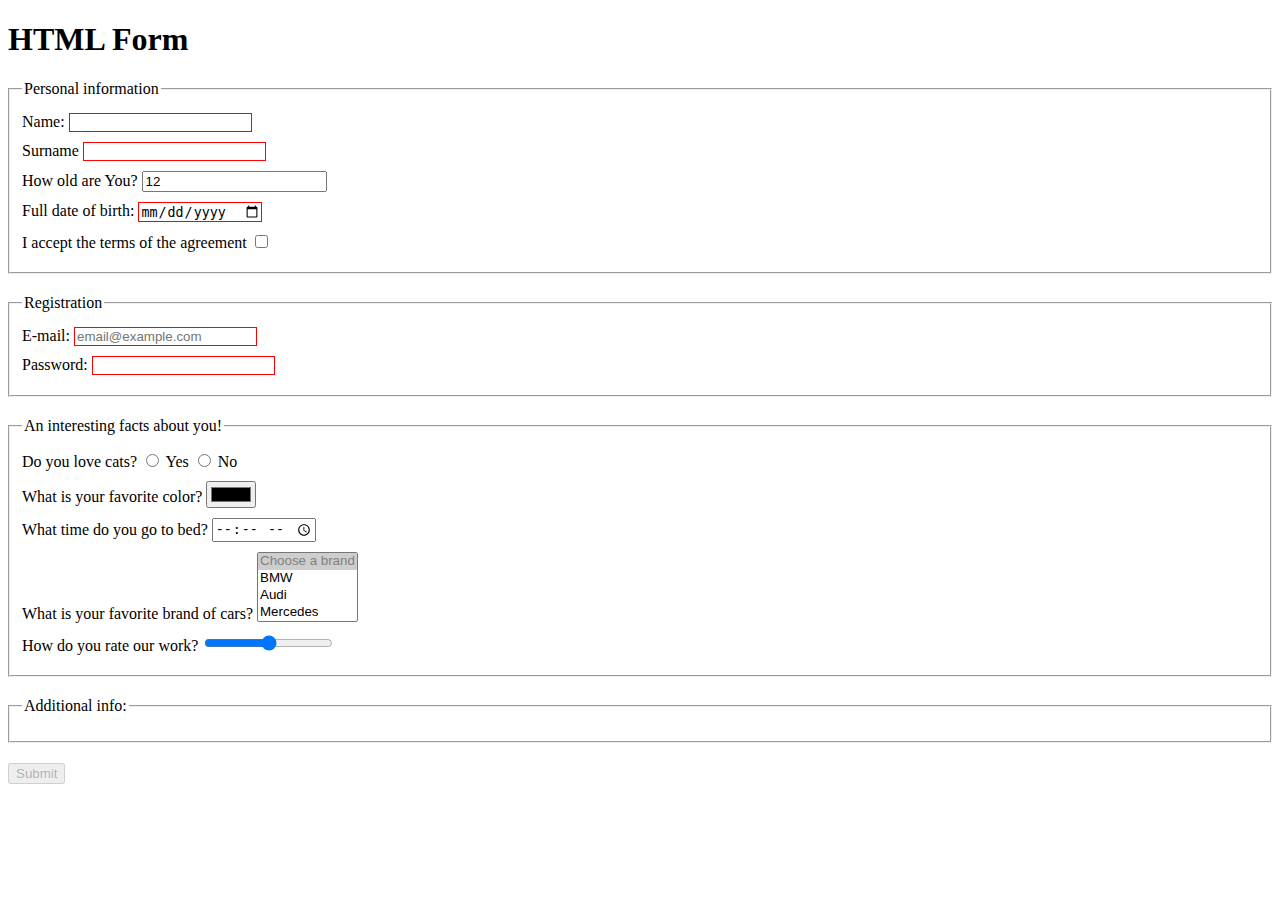
==== src/index.html @ c925a039 "4 fieldsets was created" ====
<!doctype html>
<html lang="en">
  <head>
    <meta charset="UTF-8">
    <meta
      name="viewport"
      content="width=device-width, user-scalable=no, initial-scale=1.0, maximum-scale=1.0, minimum-scale=1.0"
    >
    <meta http-equiv="X-UA-Compatible" content="ie=edge">
    <title>HTML Form</title>
    <link rel="stylesheet" href="./style.css">
  </head>
  <body>
    <h1>HTML Form</h1>
    <script type="text/javascript" src="./main.js"></script>

    <form 
      action="https://mate-academy-form-lesson.herokuapp.com/create-application" 
      method="post"
    >
      <fieldset class="form-block">
        <legend>Personal information</legend>
        <label class="form-field">
          <label for="name">
            Name:
          </label>
          <input 
            type="text" 
            name="name" 
            id="name" 
            class="field"
            required
          >
        </label>
  
        <label class="form-field">
          <label for="surname">
            Surname
          </label>
          <input 
            type="text" 
            name="surname" 
            id="surname" 
            class="field"
            required
          >
        </label>
  
        <label class="form-field">
          <label for="age">
            How old are You?
          </label>
          <input 
            type="number" 
            name="age" 
            id="age" 
            value="12"
            max="100"
            required
          >
        </label>
  
        <label class="form-field">
          <label for="date-of-birth">
            Full date of birth:
          </label>
          <input 
            type="date" 
            name="date of birth" 
            id="date-of-birth" 
            class="field"
            placeholder="mm/dd/yyyy" 
            required
          >
        </label>
  
        <label class="form-field">
          <label for="accept-terms">
            I accept the terms of the agreement
          </label>
          <input 
            type="checkbox" 
            name="terms" 
            id="accept-terms" 
            class="field"
            required
          >
        </label>
      </fieldset>

      <fieldset class="form-block">
        <legend>Registration</legend>
        <label class="form-field">
          <label for="email">
            E-mail:
          </label>
          <input 
            type="email" 
            name="email" 
            id="email" 
            class="field"
            placeholder="email@example.com" 
            required
          >
        </label>
  
        <label class="form-field">
          <label for="password">
            Password:
          </label>
          <input 
            type="password" 
            name="password"
            id="password"
            class="field"
            required
            minlength="5"
            maxlength="32"
          >
        </label>
      </fieldset>

      <fieldset class="form-block">
        <legend>An interesting facts about you!</legend>
        <div class="form-field">
          Do you love cats?

          <label>
            <input 
            type="radio"
            name="cats"
            value="yes"
            >
            Yes
          </label>

          <label>
            <input 
            type="radio"
            name="cats"
            value="no"
            >
            No
          </label>
        </div>
        
        <div class="form-field">
          <label for="color">
            What is your favorite color?
          </label>
          <input 
          type="color"
          name="color"
          id="color"
          required
          >
        </div>

        <div class="form-field">
          <label for="time-to-bed">
            What time do you go to bed?
          </label>
          <input 
          type="time"
          name="time"
          id="time-to-bed"
          required
          >
        </div>

        <label class="form-field">
          What is your favorite brand of cars?

          <select name="brand" required multiple>
            <option value="" disabled selected>Choose a brand</option>
            <option value="BMW">BMW</option>
            <option value="Audi">Audi</option>
            <option value="Mercedes">Mercedes</option>
          </select>
        </label>

        <div class="form-field">
          <label for="rate-of-work">
            How do you rate our work?
            <input 
            type="range"
            name="rate"
            id="rate-of-work"
            required
            >
          </label>
        </div>
      </fieldset>

      <fieldset class="form-block">
        <legend>Additional info:</legend>
        <label class="form-field">
          
        </label>
  
        <label class="form-field">
          
        </label>
      </fieldset>


      <button disabled>Submit</button>
    </form>
  </body>
</html>
---- src/style.css ----
/* styles go here */
.form-field {
  display: block;
  margin: 10px 0;
}

.field:invalid {
  border: 1px solid red;
}

.form-block {
  margin: 20px 0;
}
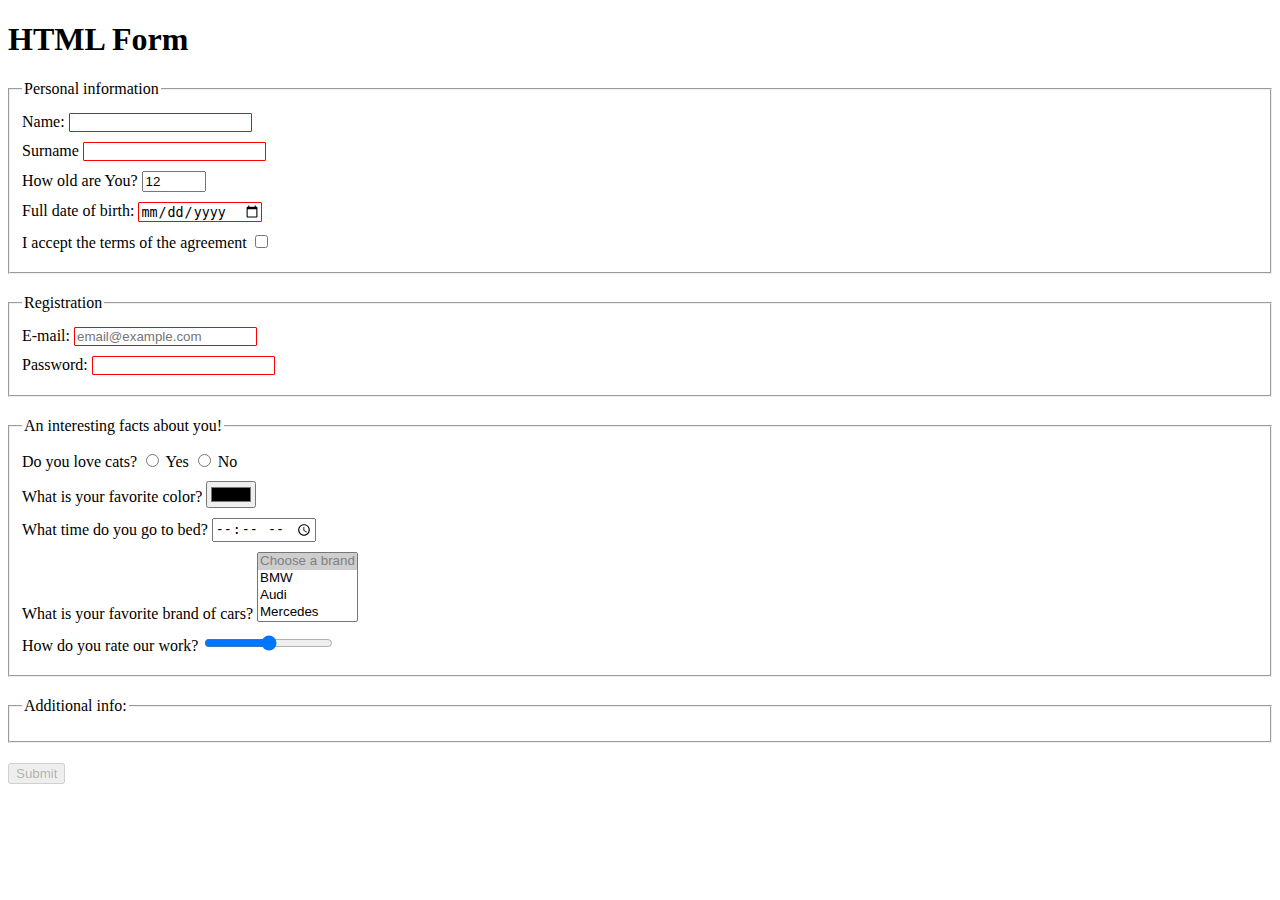
==== commit 72c22861: "second commit" ====
--- a/src/index.html
+++ b/src/index.html
@@ -14,102 +14,104 @@
     <h1>HTML Form</h1>
     <script type="text/javascript" src="./main.js"></script>
 
-    <form 
-      action="https://mate-academy-form-lesson.herokuapp.com/create-application" 
+    <form
+      action="https://mate-academy-form-lesson.herokuapp.com/create-application"
+      onsubmit="onSubmit()"
       method="post"
     >
       <fieldset class="form-block">
         <legend>Personal information</legend>
-        <label class="form-field">
+        <div class="form-field">
           <label for="name">
             Name:
           </label>
-          <input 
-            type="text" 
-            name="name" 
-            id="name" 
-            class="field"
-            required
-          >
-        </label>
-  
-        <label class="form-field">
+          <input
+            type="text"
+            name="name"
+            id="name"
+            class="field"
+            required
+          >
+        </div>
+
+        <div class="form-field">
           <label for="surname">
             Surname
           </label>
-          <input 
-            type="text" 
-            name="surname" 
-            id="surname" 
-            class="field"
-            required
-          >
-        </label>
-  
-        <label class="form-field">
+          <input
+            type="text"
+            name="surname"
+            id="surname"
+            class="field"
+            required
+          >
+        </div>
+
+        <div class="form-field">
           <label for="age">
             How old are You?
           </label>
-          <input 
-            type="number" 
-            name="age" 
-            id="age" 
+          <input
+            type="number"
+            name="age"
+            id="age"
             value="12"
+            min="12"
             max="100"
             required
           >
-        </label>
-  
-        <label class="form-field">
-          <label for="date-of-birth">
+        </div>
+
+        <div class="form-field">
+          <label for="dateOfBirth">
             Full date of birth:
           </label>
-          <input 
-            type="date" 
-            name="date of birth" 
-            id="date-of-birth" 
-            class="field"
-            placeholder="mm/dd/yyyy" 
-            required
-          >
-        </label>
-  
-        <label class="form-field">
-          <label for="accept-terms">
+          <input
+            type="date"
+            name="dateOfBirth"
+            id="dateOfBirth"
+            class="field"
+            placeholder="mm/dd/yyyy"
+            required
+          >
+        </div>
+
+        <div class="form-field">
+          <label for="acceptTerms">
             I accept the terms of the agreement
           </label>
-          <input 
-            type="checkbox" 
-            name="terms" 
-            id="accept-terms" 
-            class="field"
-            required
-          >
-        </label>
+          <input
+            type="checkbox"
+            name="terms"
+            id="acceptTerms"
+            class="field"
+            required
+          >
+        </div>
       </fieldset>
 
       <fieldset class="form-block">
         <legend>Registration</legend>
-        <label class="form-field">
+        <div class="form-field">
           <label for="email">
             E-mail:
           </label>
-          <input 
-            type="email" 
-            name="email" 
-            id="email" 
-            class="field"
-            placeholder="email@example.com" 
-            required
-          >
-        </label>
-  
-        <label class="form-field">
+          <input
+            type="email"
+            name="email"
+            id="email"
+            class="field"
+            placeholder="email@example.com"
+            required
+          >
+        </div>
+
+        <div class="form-field">
           <label for="password">
             Password:
           </label>
-          <input 
-            type="password" 
+          <input
+            type="password"
             name="password"
             id="password"
             class="field"
@@ -117,7 +119,7 @@
             minlength="5"
             maxlength="32"
           >
-        </label>
+        </div>
       </fieldset>
 
       <fieldset class="form-block">
@@ -125,30 +127,32 @@
         <div class="form-field">
           Do you love cats?
 
-          <label>
-            <input 
+          <label for="catsYes">
+            <input
             type="radio"
             name="cats"
             value="yes"
+            id="catsYes"
             >
             Yes
           </label>
 
-          <label>
-            <input 
+          <label for="catsNo">
+            <input
             type="radio"
             name="cats"
             value="no"
+            id="catsNo"
             >
             No
           </label>
         </div>
-        
+
         <div class="form-field">
           <label for="color">
             What is your favorite color?
           </label>
-          <input 
+          <input
           type="color"
           name="color"
           id="color"
@@ -157,35 +161,45 @@
         </div>
 
         <div class="form-field">
-          <label for="time-to-bed">
+          <label for="timeToBed">
             What time do you go to bed?
           </label>
-          <input 
+          <input
           type="time"
           name="time"
-          id="time-to-bed"
+          id="timeToBed"
           required
           >
         </div>
 
-        <label class="form-field">
+        <div class="form-field">
           What is your favorite brand of cars?
 
-          <select name="brand" required multiple>
-            <option value="" disabled selected>Choose a brand</option>
+          <select
+            name="brand"
+            required
+            multiple
+          >
+            <option
+              value=""
+              disabled
+              selected
+            >
+            Choose a brand
+            </option>
             <option value="BMW">BMW</option>
             <option value="Audi">Audi</option>
             <option value="Mercedes">Mercedes</option>
           </select>
-        </label>
-
-        <div class="form-field">
-          <label for="rate-of-work">
+        </div>
+
+        <div class="form-field">
+          <label for="rateOfWork">
             How do you rate our work?
-            <input 
+            <input
             type="range"
             name="rate"
-            id="rate-of-work"
+            id="rateOfWork"
             required
             >
           </label>
@@ -194,16 +208,14 @@
 
       <fieldset class="form-block">
         <legend>Additional info:</legend>
-        <label class="form-field">
-          
-        </label>
-  
-        <label class="form-field">
-          
-        </label>
-      </fieldset>
-
-
+        <div class="form-field">
+
+        </div>
+
+        <div class="form-field">
+
+        </div>
+      </fieldset>
       <button disabled>Submit</button>
     </form>
   </body>
--- a/src/style.css
+++ b/src/style.css
@@ -6,8 +6,9 @@
 
 .field:invalid {
   border: 1px solid red;
+  border-radius: 1px;
 }
 
 .form-block {
   margin: 20px 0;
-}+}
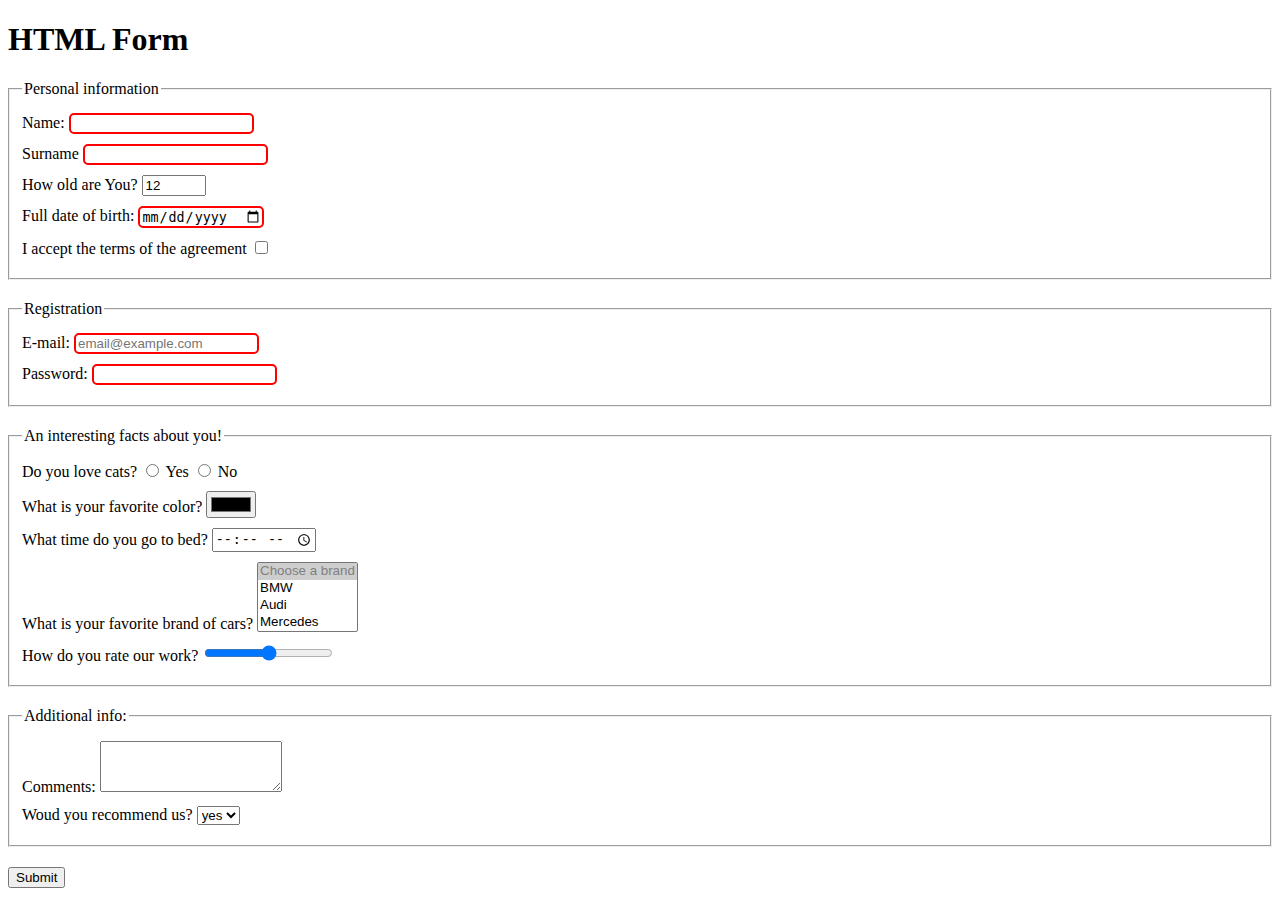
==== commit bffe6e97: "html form was complited" ====
--- a/src/index.html
+++ b/src/index.html
@@ -208,15 +208,26 @@
 
       <fieldset class="form-block">
         <legend>Additional info:</legend>
-        <div class="form-field">
-
-        </div>
-
-        <div class="form-field">
-
-        </div>
-      </fieldset>
-      <button disabled>Submit</button>
+        <label for="text" class="form-field">
+          Comments:
+          <textarea
+            name="feedback"
+            id="text"
+            cols="20"
+            rows="3"
+          >
+          </textarea>
+        </label>
+
+        <div class="form-field">
+          Woud you recommend us?
+          <select name="recommend" required>
+            <option value="yes">yes</option>
+            <option value="no">no</option>
+          </select>
+        </div>
+      </fieldset>
+      <button>Submit</button>
     </form>
   </body>
 </html>
--- a/src/style.css
+++ b/src/style.css
@@ -5,8 +5,8 @@
 }
 
 .field:invalid {
-  border: 1px solid red;
-  border-radius: 1px;
+  border: 2px solid red;
+  border-radius: 5px;
 }
 
 .form-block {
